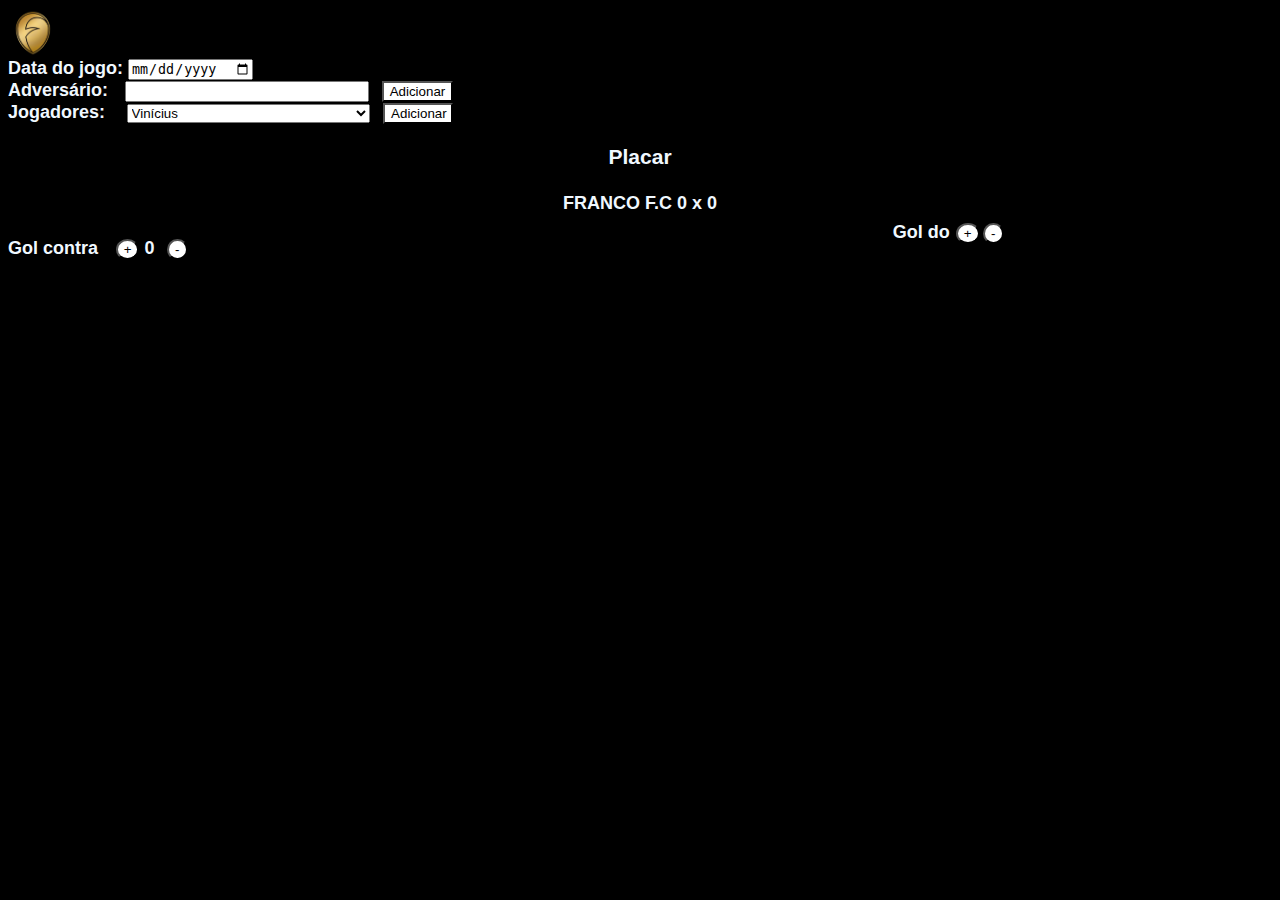
==== index.html @ 4a191808 "Rename home.html to index.html" ====
<html>
    <head>
        <title>Franco FC</title>
        <script src="js/script.js"></script>
        <link rel="stylesheet" type="text/css" href="css/style.css">
        <meta name="viewport" content="width=device-width, initial-scale=1, shrink-to-fit=no">
    </head>
    <body onload="comboJogadores()">
        <img src="img/franco.jpg" height="50" width="50"><br/>
        Data do jogo: <input type="date"/><br/>
        Adversário:<input type="text" id="txtAdversario" style="width:19.3%;margin-left:1.35%"/><button id="btnListaAdv"onclick="preencheAdversario()">Adicionar</button><br/>
        Jogadores:<select id="listaJogadores" style="margin-left: 1.7%;width:19.3%"></select><button id="btnListaFranco"onclick="golsJogo()" style="margin-left:1%;width:5.5%">Adicionar</button><br/>
        <div id="placarPrincipal">
            <h3 style="text-align: center;">Placar</h3>
            <h4 style="text-align: center;">FRANCO F.C <span id="golNosso"> 0 </span> x <span id="golDeles">0</span> <span id="lblAdversario"></span></h4>
            
            <div id="placarFranco" >
               
                Gol contra <button id="contra" onclick="somaNossa(id)">+</button><span id="jogadorcontra"> 0</span><button id="contra" onclick="subtraiNossa(id)">-</button><br/>
               
                <div id="placarAdv">
                    Gol do <span id="lblAdversario2"></span> <button onclick="somaDeles()">+</button><button id="btnSubstraiDeles"onclick="subtraiDeles()">-</button>
                </div>
            </div>
            <br/>
            <br/>
           
        </div>
    </body>
</html>
---- css/style.css ----
body{
    font:bold 18px arial, helvetica, sans-aerif;
    text-align: justify;
    color: aliceblue;
    background-color: black;
}
button{
    margin-left:1%;
    border-radius: 50%;
    background-color: white;
}
input{
    border: 10%;
}
#btnListaFranco,#btnListaAdv{
    border-radius:0%;

}

#placarAdv{
    position:relative;
    float:left;
    margin-left:70%;
    margin-top:-3%;  
}
#btnSubstraiDeles{
    position:relative;
    float:left;
    margin-left:85%;
    margin-top:-20%;
}
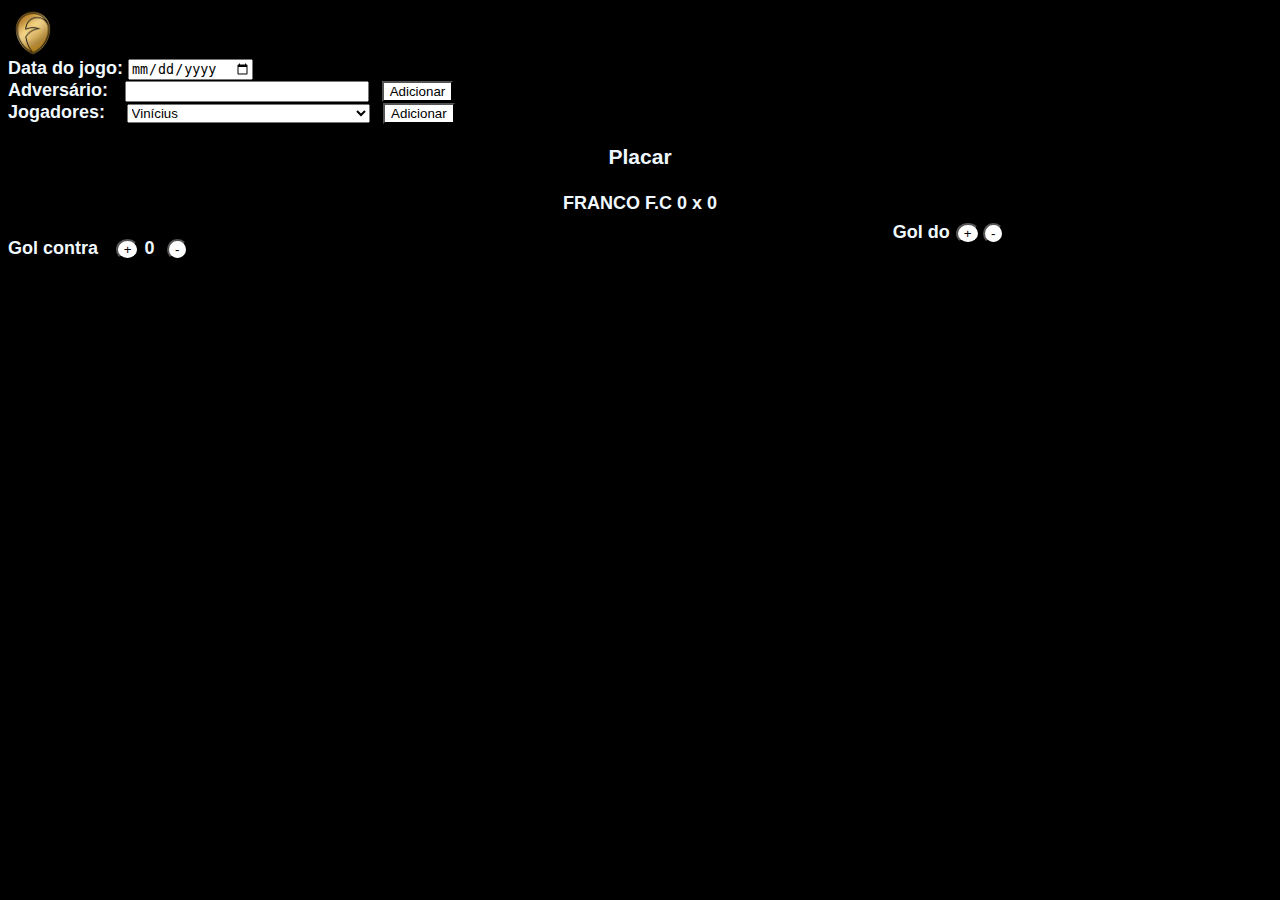
==== commit 5fbb022c: "Update index.html" ====
--- a/index.html
+++ b/index.html
@@ -9,7 +9,7 @@
         <img src="img/franco.jpg" height="50" width="50"><br/>
         Data do jogo: <input type="date"/><br/>
         Adversário:<input type="text" id="txtAdversario" style="width:19.3%;margin-left:1.35%"/><button id="btnListaAdv"onclick="preencheAdversario()">Adicionar</button><br/>
-        Jogadores:<select id="listaJogadores" style="margin-left: 1.7%;width:19.3%"></select><button id="btnListaFranco"onclick="golsJogo()" style="margin-left:1%;width:5.5%">Adicionar</button><br/>
+        Jogadores:<select id="listaJogadores" style="margin-left: 1.7%;width:19.3%"></select><button id="btnListaFranco"onclick="golsJogo()" style="margin-left:1%;">Adicionar</button><br/>
         <div id="placarPrincipal">
             <h3 style="text-align: center;">Placar</h3>
             <h4 style="text-align: center;">FRANCO F.C <span id="golNosso"> 0 </span> x <span id="golDeles">0</span> <span id="lblAdversario"></span></h4>
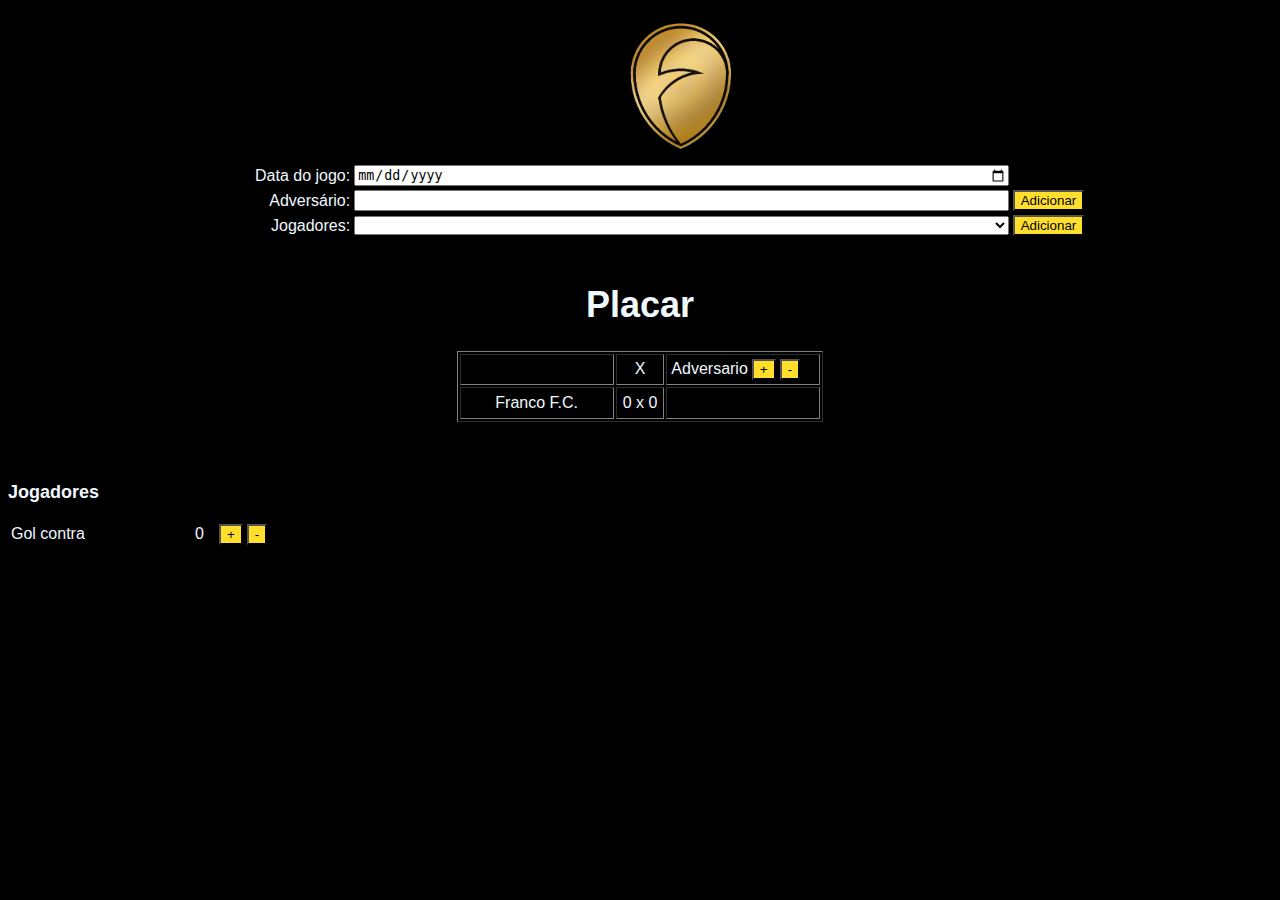
==== commit 8c69785c: "v2.0" ====
--- a/index.html
+++ b/index.html
@@ -6,25 +6,59 @@
         <meta name="viewport" content="width=device-width, initial-scale=1, shrink-to-fit=no">
     </head>
     <body onload="comboJogadores()">
-        <img src="img/franco.jpg" height="50" width="50"><br/>
-        Data do jogo: <input type="date"/><br/>
-        Adversário:<input type="text" id="txtAdversario" style="width:19.3%;margin-left:1.35%"/><button id="btnListaAdv"onclick="preencheAdversario()">Adicionar</button><br/>
-        Jogadores:<select id="listaJogadores" style="margin-left: 1.7%;width:19.3%"></select><button id="btnListaFranco"onclick="golsJogo()" style="margin-left:1%;">Adicionar</button><br/>
-        <div id="placarPrincipal">
-            <h3 style="text-align: center;">Placar</h3>
-            <h4 style="text-align: center;">FRANCO F.C <span id="golNosso"> 0 </span> x <span id="golDeles">0</span> <span id="lblAdversario"></span></h4>
-            
+        <table border="0" style="width: 100%">
+            <tr>
+                <td></td>
+                <td><p style="text-align: center"><img src="img/franco.jpg"  height="150" width="150" ></p></td>
+            </tr>
+            <tr>
+                <td><p style="text-align: right"> Data do jogo:</p></td>
+                <td><input type="date" style="width: 100%"/></td>
+            </tr>
+            <tr>
+                <td><p style="text-align: right">Adversário:</p></td>
+                <td><input type="text" id="txtAdversario" style="width:100%"/></td>
+                <td><button id="btnListaAdv"onclick="preencheAdversario()">Adicionar</button></td>
+            </tr>
+            <tr>
+                <td><p style="text-align: right">Jogadores:</p></td>
+                <td><select id="listaJogadores" style="width:100%"></select></td>
+                <td><button id="btnListaFranco"onclick="golsJogo()">Adicionar</button></td>
+            </tr>
+        </table>
+</br>
+    <h1 style="text-align: center">Placar</h1>
+        <table  border="1" style="margin:auto">
+            <tr>
+                <td width="150px"></td>
+                <td><p style="text-align: center">X</p></td>
+                <td width="150px">
+                        <table border="0" >
+                            <tr>
+                                <td><p>Adversario</p></td>
+                                <td><button onclick="somaDeles()">+</button></td>
+                                <td><button onclick="subtraiDeles()">-</button></td>
+                            </tr>
+
+                        </table> 
+            </tr>
+            <tr>
+                <td><p style="text-align: center" >Franco F.C.<p></td>
+                <td><p style="text-align: center;margin: 5px"><span id="golNosso"> 0 </span> x <span id="golDeles">0</span></p></td>
+                <td><p style="text-align: left"><span id="lblAdversario"></span></p></td>
+            </tr>
+        </table>
+</br></br>
+    <p>Jogadores</p>
+        <table border="0">
             <div id="placarFranco" >
-               
-                Gol contra <button id="contra" onclick="somaNossa(id)">+</button><span id="jogadorcontra"> 0</span><button id="contra" onclick="subtraiNossa(id)">-</button><br/>
-               
-                <div id="placarAdv">
-                    Gol do <span id="lblAdversario2"></span> <button onclick="somaDeles()">+</button><button id="btnSubstraiDeles"onclick="subtraiDeles()">-</button>
-                </div>
+                    <tr> 
+                       <td width='180px'>Gol contra</td>
+                       <td width='20px'><span id="jogadorcontra"> 0</span></td>
+                       <td width='20px'><button id="contra" onclick="somaNossa(id)">+</button></td>                       
+                       <td width='20px'><button id="contra" onclick="subtraiNossa(id)">-</button></td>
+                   </tr>
             </div>
-            <br/>
-            <br/>
-           
-        </div>
+        </table> 
     </body>
 </html>
--- a/css/style.css
+++ b/css/style.css
@@ -5,9 +5,9 @@
     background-color: black;
 }
 button{
-    margin-left:1%;
-    border-radius: 50%;
-    background-color: white;
+    margin-left:0%;
+    border-radius: 0%;
+    background-color: rgb(255, 223, 44);
 }
 input{
     border: 10%;
@@ -26,6 +26,6 @@
 #btnSubstraiDeles{
     position:relative;
     float:left;
-    margin-left:85%;
-    margin-top:-20%;
-}+    width: 10px;
+    height: 10px;
+}
